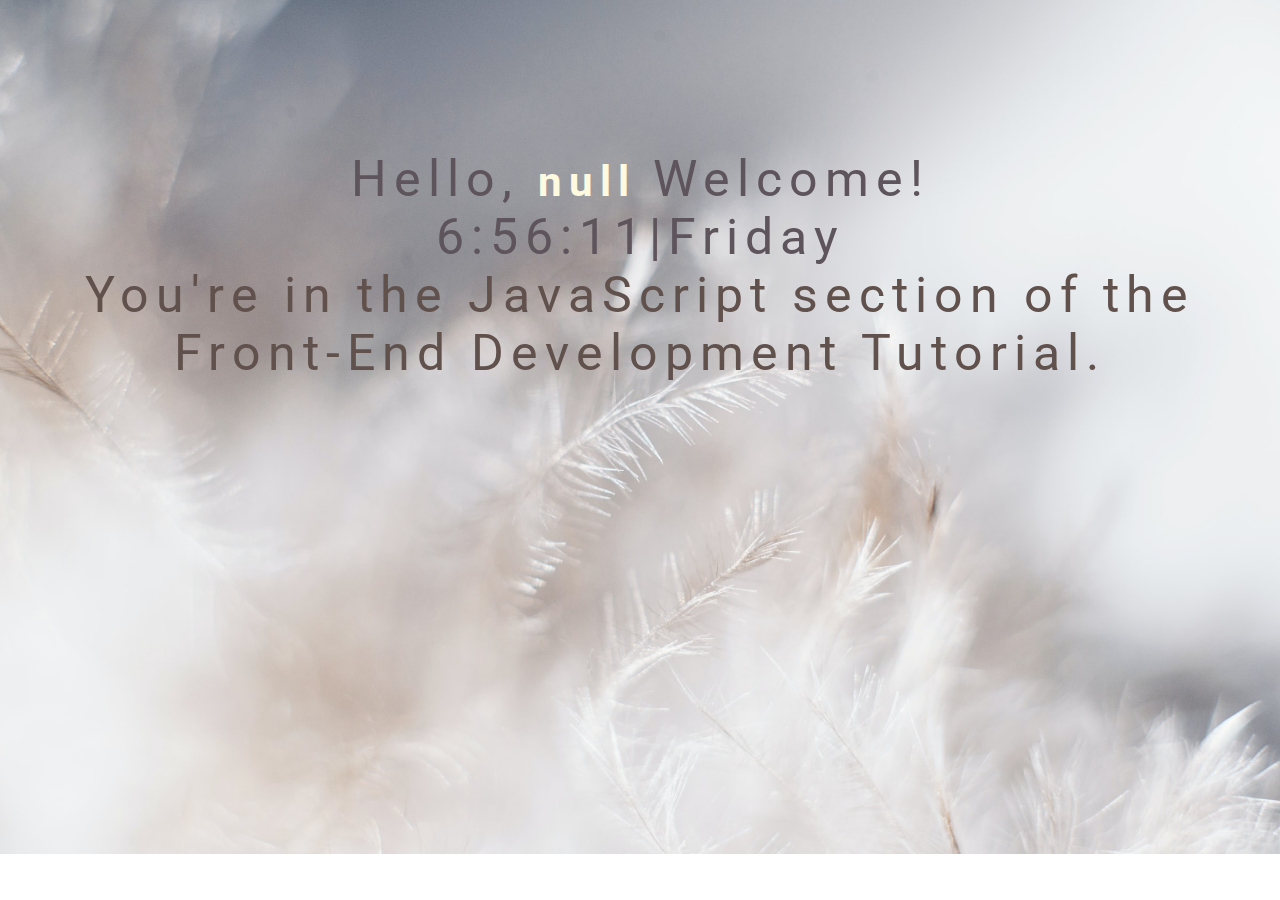
==== Welcome/index.html @ 95999ca7 "Project Welcome added." ====
<!DOCTYPE html>
<html lang="en">

<head>
    <meta charset="UTF-8">
    <meta http-equiv="X-UA-Compatible" content="IE=edge">
    <meta name="viewport" content="width=device-width, initial-scale=1.0">
    <title>Document</title>
    <link rel="stylesheet" href="style.css">
</head>

<body>
    <div class="text">
        <div class="text1">
            Hello,<strong><span id="myName"></span></strong> Welcome!
        </div>
        <div id="myClock" class="clock" onload="showTime()"></div>
        <div class="text2">
            You're in the JavaScript section of the Front-End Development Tutorial.
        </div>
    </div>
    <script src="clock.js"></script>
</body>

</html>
---- Welcome/style.css ----
@import url('https://fonts.googleapis.com/css2?family=Roboto:wght@100&display=swap');

body {
    background-image: url(img/01.jpg);
    background-size: cover;
    background-repeat: no-repeat;
}
.text{
    position: relative;
    text-align: center;
    margin-top: 150px;
}
.text1 {

    color:#5e545c;
    font-size: 50px;
    font-family:'Roboto', sans-serif;
    letter-spacing: 7px;
}
.text2 {

    color:#61514d;
    font-size: 50px;
    font-family:'Roboto', sans-serif;
    letter-spacing: 7px;
}
.clock{

    color:#5e545c;
    font-size: 50px;
    font-family:'Roboto', sans-serif;
    letter-spacing: 7px;
}
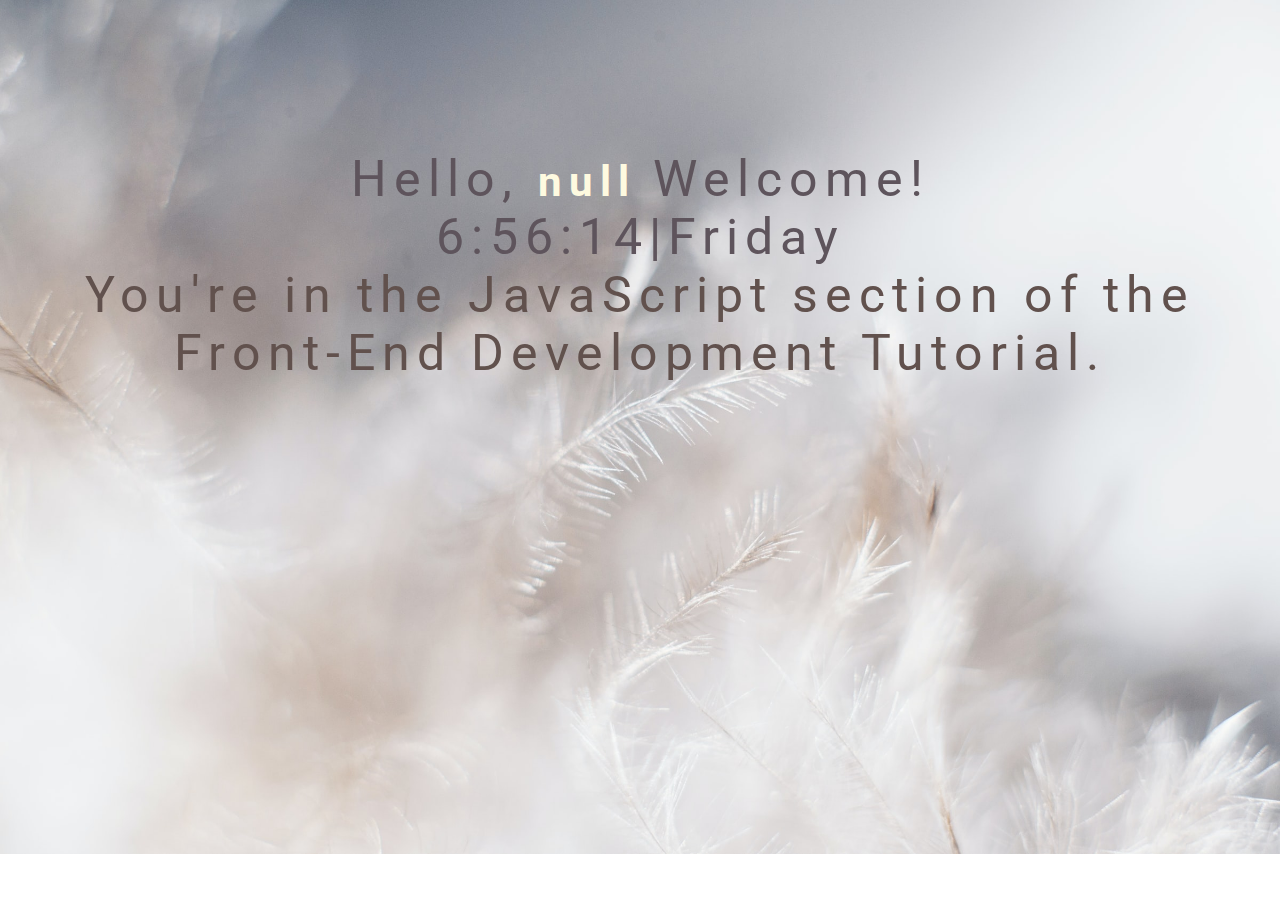
==== commit bd6425a6: "js file renamed" ====
--- a/Welcome/index.html
+++ b/Welcome/index.html
@@ -19,7 +19,7 @@
             You're in the JavaScript section of the Front-End Development Tutorial.
         </div>
     </div>
-    <script src="clock.js"></script>
+    <script src="script.js"></script>
 </body>
 
 </html>